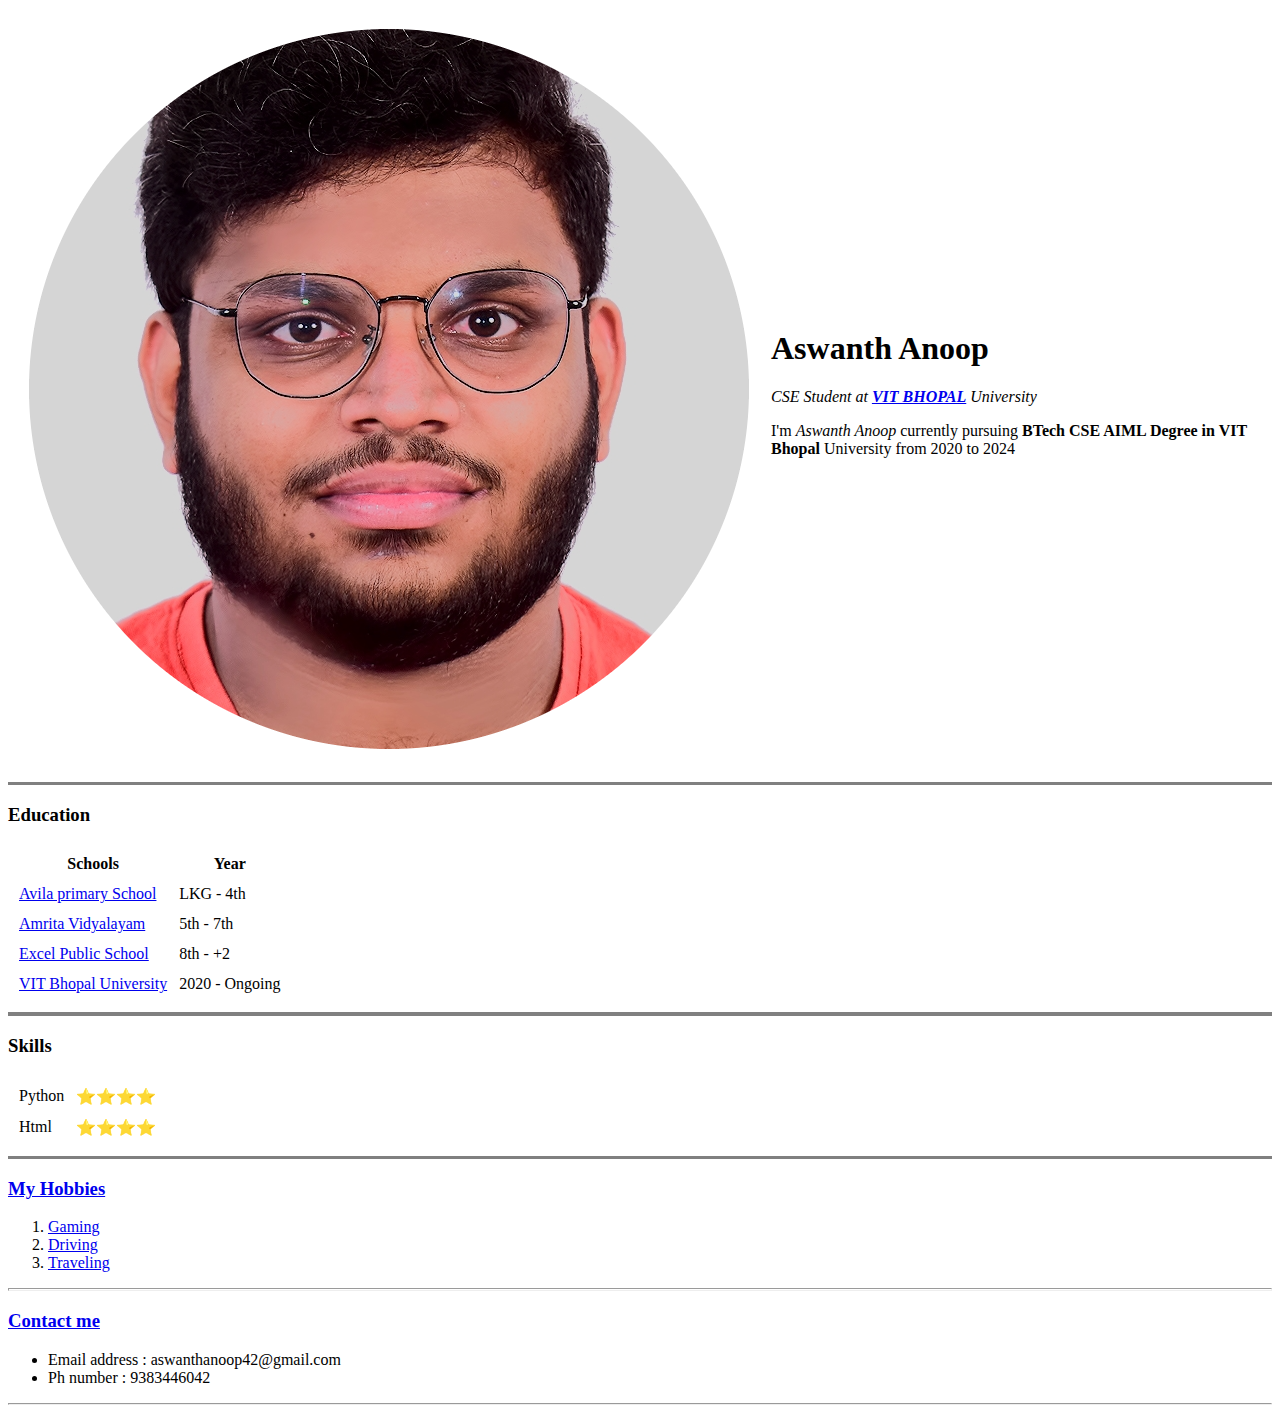
==== index.html @ 63332a16 "added files for cv website" ====
<!DOCTYPE html>
<html lang="en" dir="ltr">

<head>
  <meta charset="utf-8">
  <title>Aswanth's Personal Website</title>
</head>

<body>
  <table cellspacing ="20">
    <td><img src="profilecrop.png" alt="Aswanth profile picture"></td>
    <td>
      <h1>Aswanth Anoop</h1>
      <p><em>CSE Student at <strong><a href="https://vitbhopal.ac.in/">VIT BHOPAL</a></Strong> University</em></p>

      <p>I'm <em>Aswanth Anoop</em> currently pursuing <strong>BTech CSE AIML Degree in VIT Bhopal</strong>
        University from 2020 to 2024</p>
    </td>
  </table>




  <hr size="3" noshade>
  <h3>Education</h3>
  <table cellspacing="10">
    <thead>
      <th>Schools</th>
      <th>Year</th>
    </thead>
    <tbody>
      <tr>
        <td><a href="https://www.icbse.com/schools/avila-pri-school-mahe-2z6dl3">Avila primary School</a></td>
        <td>LKG - 4th</td>

      </tr>
      <tr>
        <td><a href="http://tlsy.amritavidyalayam.org/">Amrita Vidyalayam</a></td>
        <td>5th - 7th</td>
        <td></td>
      </tr>
      <tr>
        <td><a href="https://excelpublicschoolmahe.in/">Excel Public School</a></td>
        <td>8th - +2</td>
      </tr>
      <tr>
        <td><a href="https://vitbhopal.ac.in/">VIT Bhopal University</a></td>
        <td>2020 - Ongoing</td>
      </tr>

    </tbody>

  </table>
  <hr size="4" noshade>
  <h3>Skills</h3>
  <table cellspacing ="10" >
  <tbody>

      <tr>
        <td>Python</td>
        <td>⭐⭐⭐⭐</td>

      </tr>

      <tr>
        <td>Html</td>
        <td>⭐⭐⭐⭐</td>

      </tr>

    </tbody>
  </table>
  <hr size="3" noshade>

  <h3><a href="Hobbies.html"><strong>My Hobbies</strong></a></h3>
  <ol>
    <li><a href="https://www.youtube.com/watch?v=i6vuXRLCD6w">Gaming</a></li>
    <li><a href="https://www.youtube.com/watch?v=b-WViLMs_4c">Driving</a></li>
    <li><a href="https://www.youtube.com/watch?v=35npVaFGHMY&t=9s">Traveling</a></li>

  </ol>
  <hr size="3">
  <h3><a href="Contact.html"><Strong>Contact me</strong></a></h3>
    <ul>
      <li>Email address : aswanthanoop42@gmail.com</li>
      <li>Ph number : 9383446042</li>

    </ul>


  <hr>
</body>

</html>
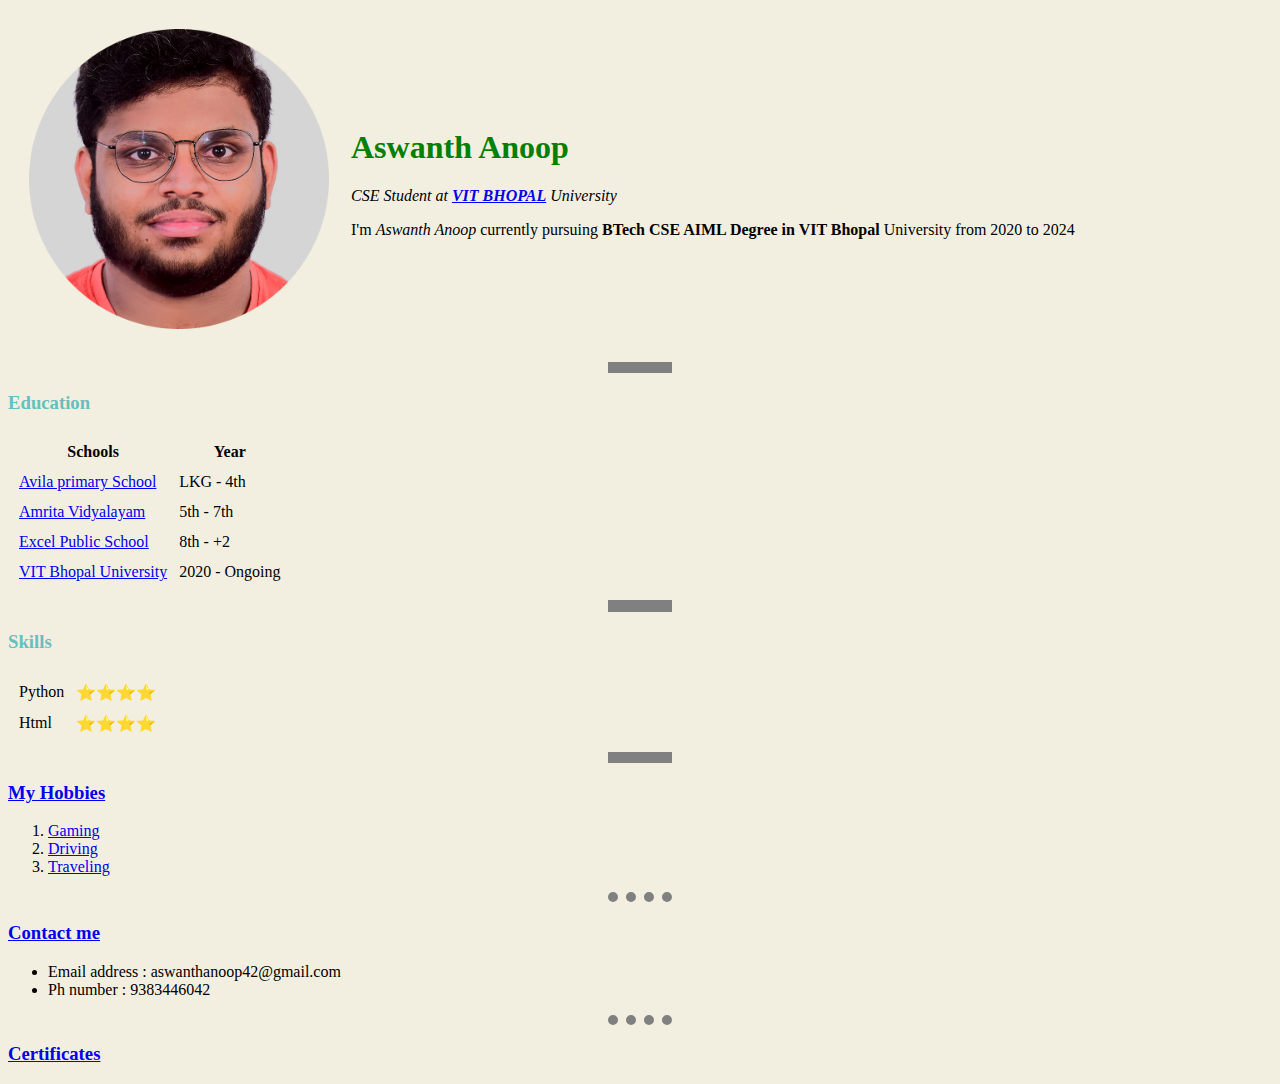
==== commit 26553936: "Update index.html" ====
--- a/index.html
+++ b/index.html
@@ -5,6 +5,7 @@
   <meta charset="utf-8">
   <title>Aswanth's Personal Website</title>
 </head>
+  <link rel="stylesheet" href="styles.css">
 
 <body>
   <table cellspacing ="20">
@@ -89,6 +90,7 @@
 
 
   <hr>
+  <h3><a href="certificates.html"><strong>Certificates</strong></a></h3>
 </body>
 
 </html>
--- a/styles.css
+++ b/styles.css
@@ -0,0 +1,38 @@
+/* *****************************TAG selectors ********************************* */
+body{
+  background-color:#F3EFE0;
+}
+hr {
+  border-style:none;
+  border-top-style: dotted;
+  border-color: grey;
+  border-width:10px;
+
+  width:5%;
+}
+hr:hover{
+  border-color:blue;
+}
+img {
+  height: 300px;
+}
+h1  {
+  color:green;
+
+}
+h1 :hover{
+  background-color:blue;
+}
+h3 {
+  color:#66bfbf;
+}
+
+/* *****************************CLASS selectors ********************************* */
+.certificate{
+  background-color:grey;
+}
+
+/* *****************************ID selectors ********************************* */
+#name{
+  color:red;
+}
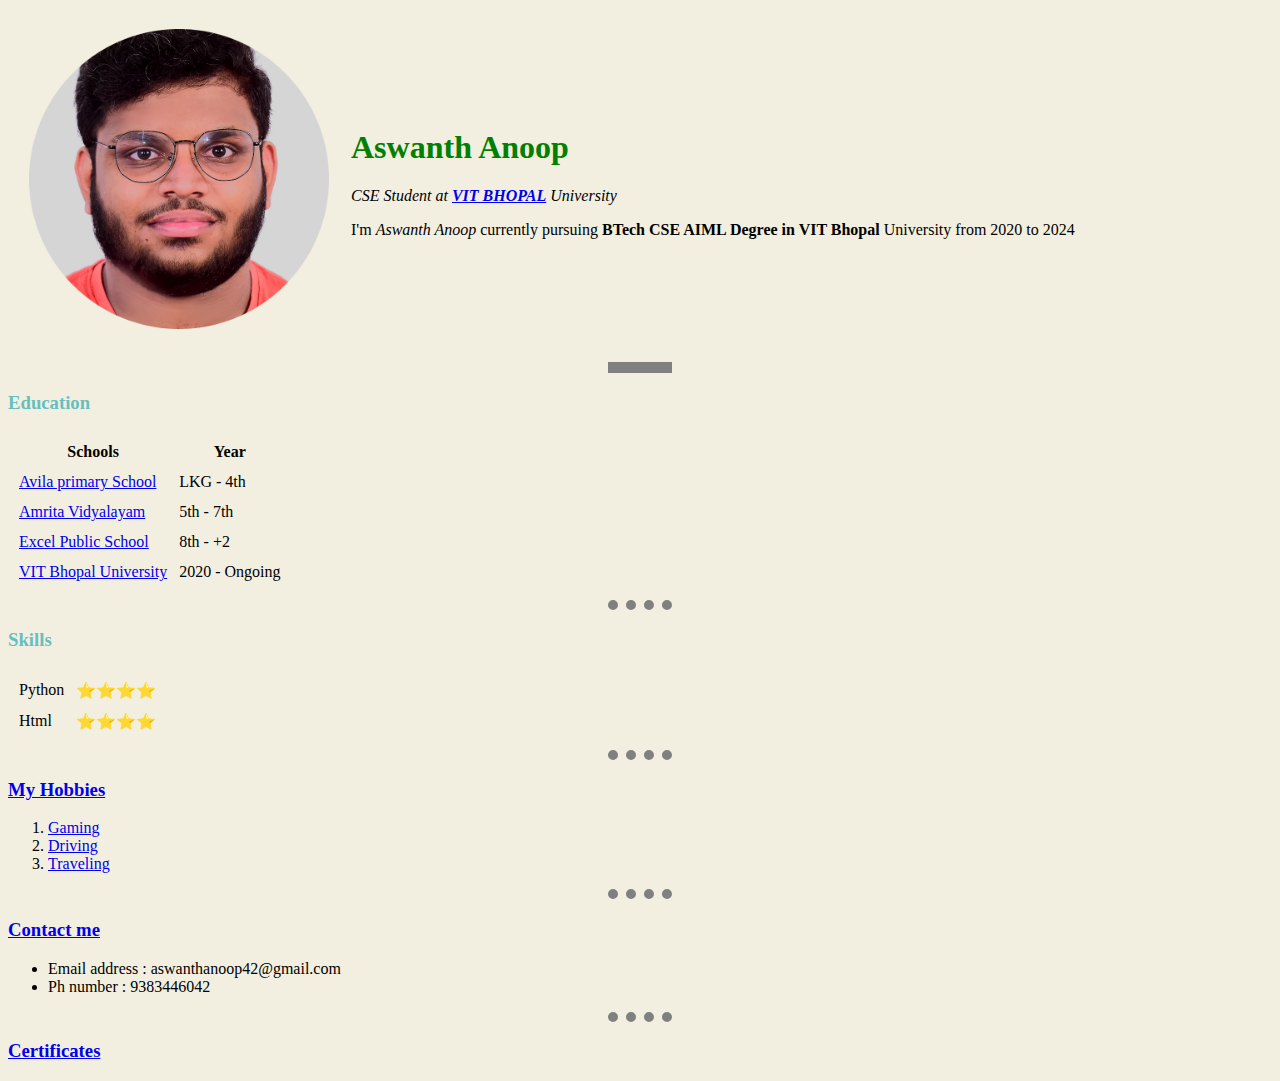
==== commit cc3698bc: "Update index.html" ====
--- a/index.html
+++ b/index.html
@@ -52,7 +52,7 @@
     </tbody>
 
   </table>
-  <hr size="4" noshade>
+  <hr>
   <h3>Skills</h3>
   <table cellspacing ="10" >
   <tbody>
@@ -71,7 +71,7 @@
 
     </tbody>
   </table>
-  <hr size="3" noshade>
+  <hr>
 
   <h3><a href="Hobbies.html"><strong>My Hobbies</strong></a></h3>
   <ol>
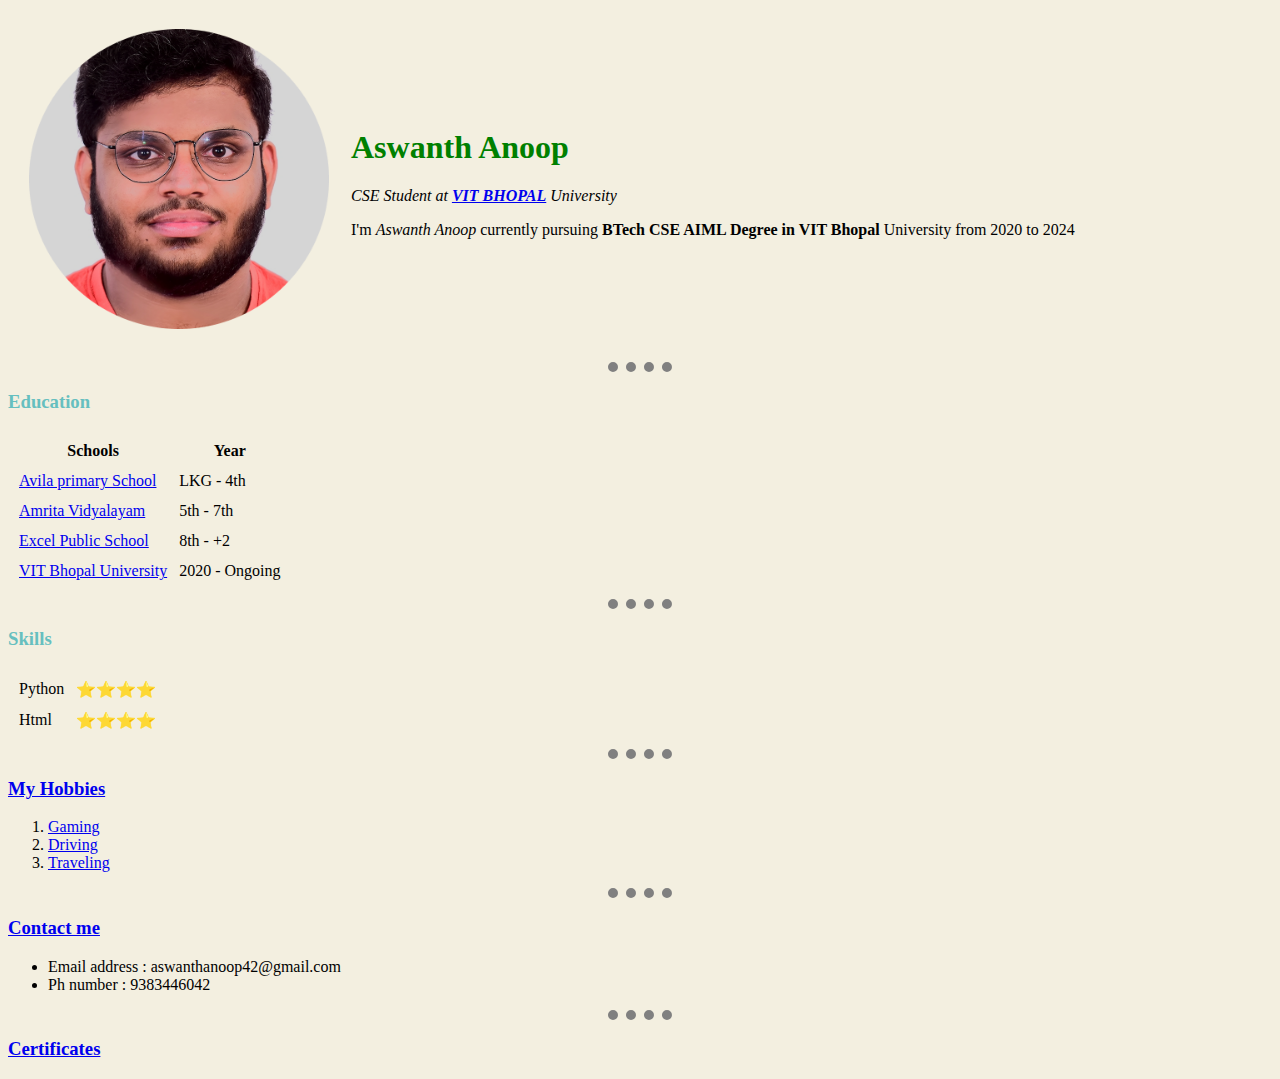
==== commit 14f26fbe: "Update index.html" ====
--- a/index.html
+++ b/index.html
@@ -22,7 +22,7 @@
 
 
 
-  <hr size="3" noshade>
+  <hr>
   <h3>Education</h3>
   <table cellspacing="10">
     <thead>
@@ -80,7 +80,7 @@
     <li><a href="https://www.youtube.com/watch?v=35npVaFGHMY&t=9s">Traveling</a></li>
 
   </ol>
-  <hr size="3">
+  <hr>
   <h3><a href="Contact.html"><Strong>Contact me</strong></a></h3>
     <ul>
       <li>Email address : aswanthanoop42@gmail.com</li>
